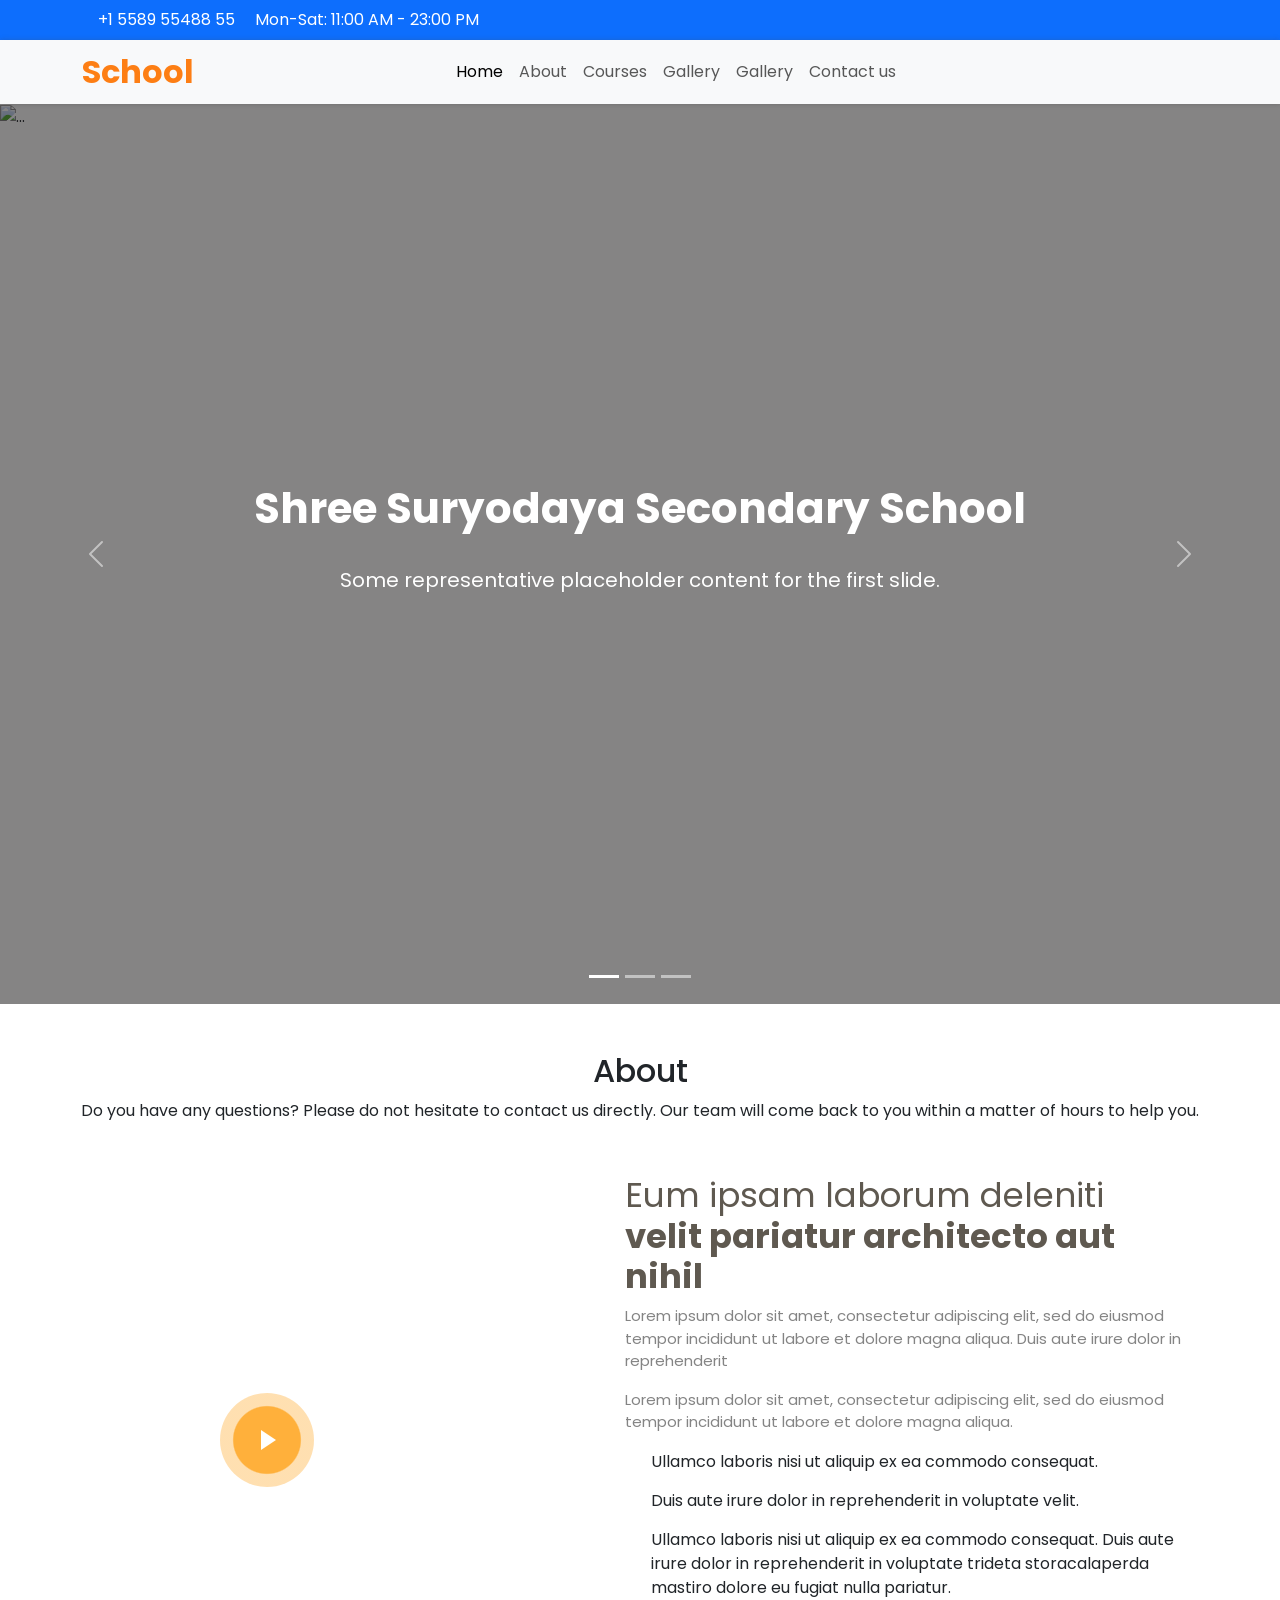
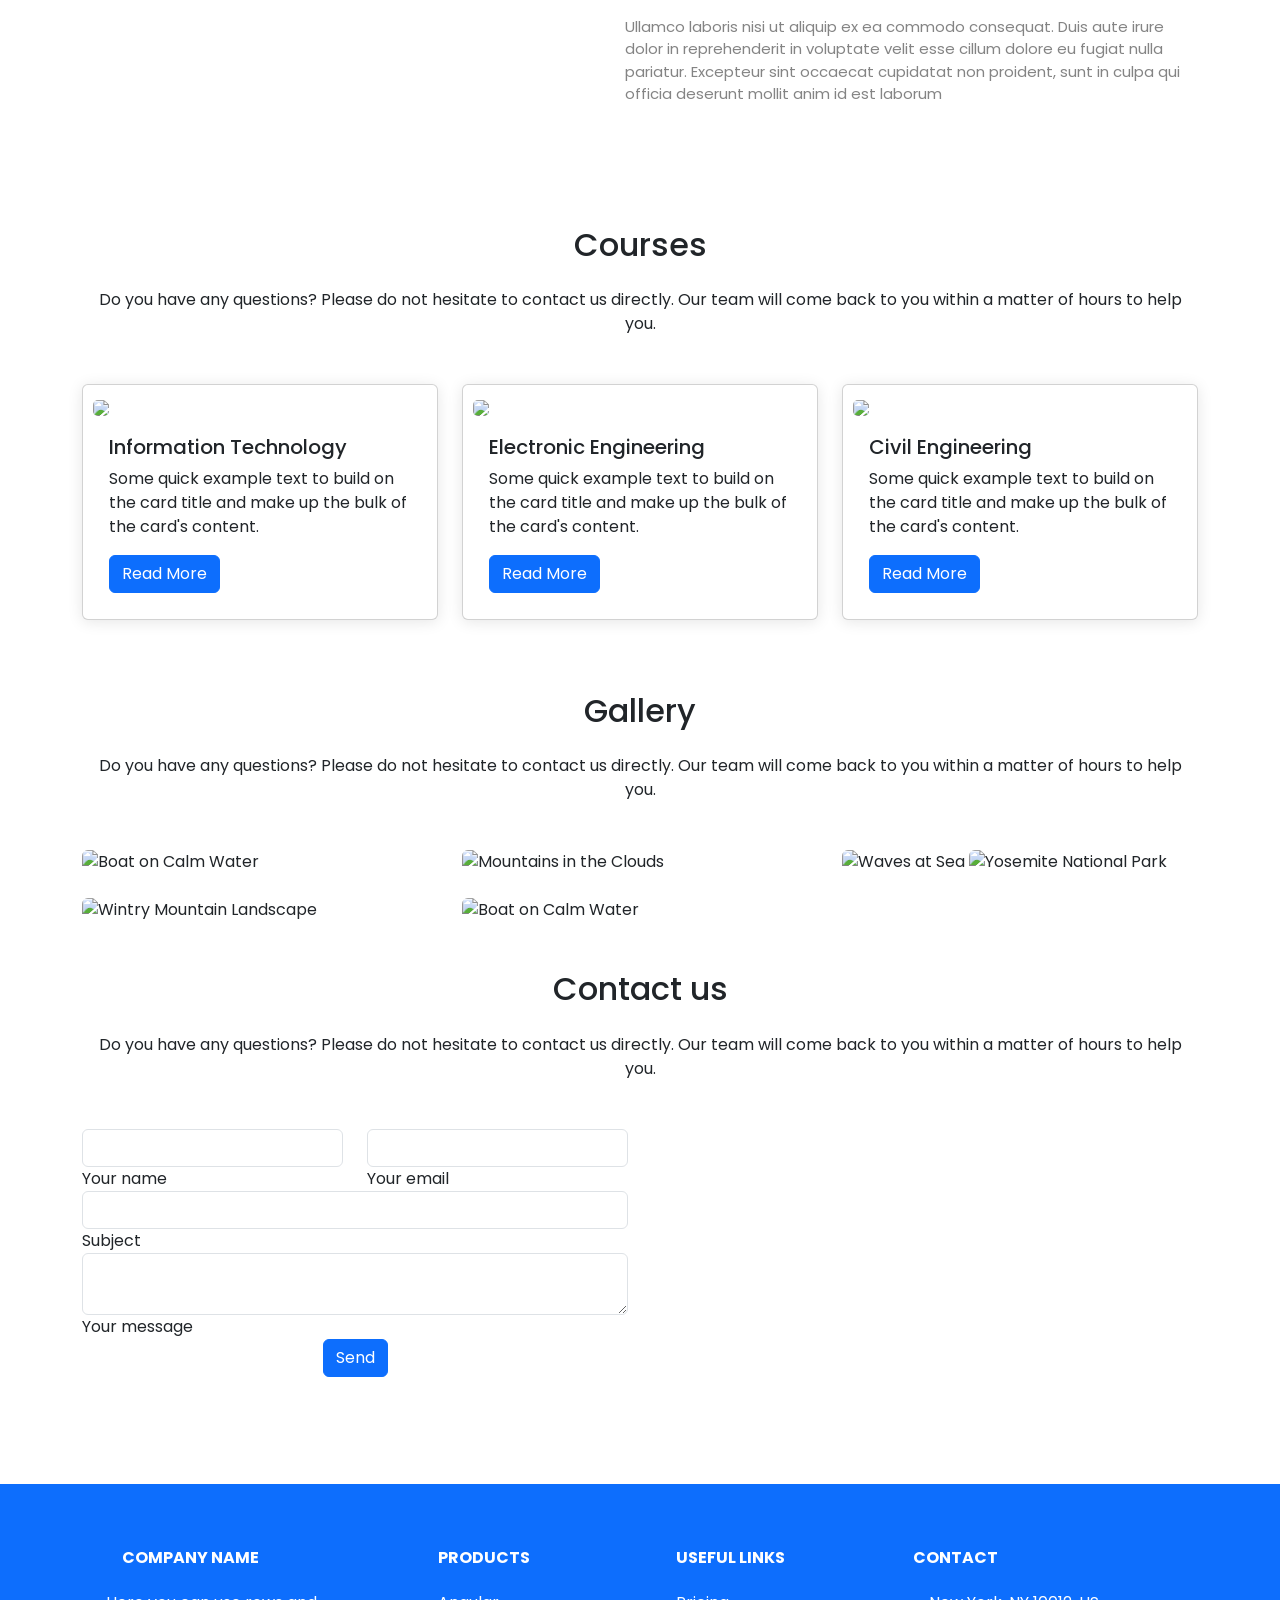
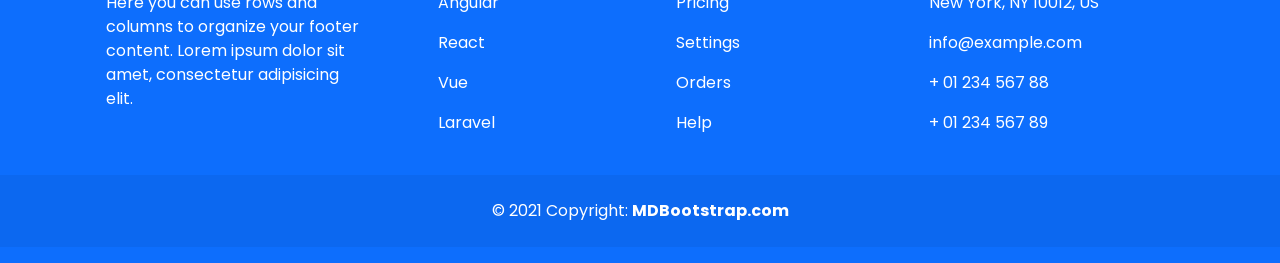
==== index.html @ 82770f70 "Initial  commit" ====
<!doctype html>
<html lang="en">

<head>
    <!-- Required meta tags -->
    <meta charset="utf-8">
    <meta name="viewport" content="width=device-width, initial-scale=1">

    <!-- Bootstrap CSS -->
    <link href="https://cdn.jsdelivr.net/npm/bootstrap@5.0.2/dist/css/bootstrap.min.css" rel="stylesheet"
        integrity="sha384-EVSTQN3/azprG1Anm3QDgpJLIm9Nao0Yz1ztcQTwFspd3yD65VohhpuuCOmLASjC" crossorigin="anonymous">
    <link rel="stylesheet"
        href="https://cdnjs.cloudflare.com/ajax/libs/bootstrap-icons/1.8.3/font/bootstrap-icons.min.css">
    <!--Google Fonts-->
    <link
        href="https://fonts.googleapis.com/css2?family=Poppins:ital,wght@0,100;0,200;0,300;0,400;0,500;0,600;0,700;0,800;0,900;1,100;1,200;1,300;1,400;1,500;1,600;1,700;1,800;1,900&display=swap"
        rel="stylesheet">

    <!-- End Bootstrap CSS -->

    <!--Custom Css-->
    <link rel="stylesheet" href="./CSS/style.css">
    <!--End Custom Css-->
</head>

<body>

   
    <!--Header Start-->
    <header>
         <section id="topbar" class="mb-2 mb-lg-0 mb-sm-0 d-none d-lg-flex align-items-center pt-2 pb-2 bg-primary text-white topbar-transparent">
        <div class="container">
          <div class="row">
            <div class="col-lg-6   text-start">
             <span class="px-3"><i class="bi bi-phone "></i> +1 5589 55488 55 </span>
          <i class="bi bi-clock"></i> Mon-Sat: 11:00 AM - 23:00 PM
            </div>
            <div class="col-md-6 text-end">
                <a href="" class="me-4 text-reset">
                    <i class="bi bi-facebook"></i>
                </a>
                <a href="" class="me-4 text-reset">
                    <i class="bi bi-twitter"></i>
                </a>
                <a href="" class="me-4 text-reset">
                    <i class="bi bi-google"></i>
                </a>
                <a href="" class="me-4 text-reset">
                    <i class="bi bi-instagram"></i>
                </a>
                <a href="" class="me-4 text-reset">
                    <i class="bi bi-linkedin"></i>
                </a>
                <a href="" class="me-4 text-reset">
                    <i class="bi bi-github"></i>
                </a>
            </div>
          </div>
        </div>
      </section>
        <!--Navbar Start-->
        <nav class="navbar navbar-expand-lg navbar-light bg-light">
            <div class="container">
                <a class="navbar-brand" href="index.html">
                    <h2 class="fw-bold  mb-2 mb-lg-0 mb-sm-0">School</h2>
                </a>
                <button class="navbar-toggler" type="button" data-bs-toggle="collapse"
                    data-bs-target="#navbarSupportedContent" aria-controls="navbarSupportedContent"
                    aria-expanded="false" aria-label="Toggle navigation">
                    <span class="bi bi-list"></span>
                </button>
                <div class="collapse navbar-collapse" id="navbarSupportedContent">
                    <ul class="navbar-nav m-auto mb-2 mb-lg-0">
                        <li class="nav-item">
                            <a class="nav-link active" aria-current="page" href="#">Home</a>
                        </li>
                        <li class="nav-item">
                            <a class="nav-link" href="#">About</a>
                        </li>
                        <li class="nav-item">
                            <a class="nav-link" href="#">Courses</a>
                        </li>

                        <li class="nav-item">
                            <a class="nav-link" href="#">Gallery</a>
                        </li>
                        <li class="nav-item">
                            <a class="nav-link" href="#">Gallery</a>
                        </li>
                        <li class="nav-item">
                            <a class="nav-link" href="#">Contact us</a>
                        </li>
                    </ul>
                    <ul class="navbar-nav mb-2 mb-lg-0 action-menu">
                        <li class="nav-item">
                            <a class="nav-link " href="login.html">
                                <i class="bi bi-person "></i>
                            </a>
                        </li>
                    </ul>
                </div>
            </div>
        </nav>
        <!--Navbar End-->
    </header>
    <!--Header End-->


    <div id="carouselExampleCaptions" class="carousel slide mb-3" data-bs-ride="carousel">
        <div class="carousel-indicators">
            <button type="button" data-bs-target="#carouselExampleCaptions" data-bs-slide-to="0" class="active"
                aria-current="true" aria-label="Slide 1"></button>
            <button type="button" data-bs-target="#carouselExampleCaptions" data-bs-slide-to="1"
                aria-label="Slide 2"></button>
            <button type="button" data-bs-target="#carouselExampleCaptions" data-bs-slide-to="2"
                aria-label="Slide 3"></button>
        </div>
        <div class="carousel-inner">
            <div class="carousel-item active">
                <img class="img-fluid w-100 h-100 overflow-hidden"
                    src="https://cdn.pixabay.com/photo/2016/11/14/05/15/academic-1822682_960_720.jpg"
                    class="d-block w-100" alt="...">
                <div class="carousel-caption d-block">
                    <h5>Shree Suryodaya Secondary School</h5>
                    <p>Some representative placeholder content for the first slide.</p>
                </div>
            </div>
            <div class="carousel-item">
                <img class="img-fluid w-100 h-100 overflow-hidden"
                    src="https://cdn.pixabay.com/photo/2017/02/05/00/08/graduation-2038864_960_720.jpg"
                    class="d-block w-100" alt="...">
                <div class="carousel-caption d-block">
                    <h5>Shree Suryodaya Secondary School</h5>
                    <p>Some representative placeholder content for the second slide.</p>
                </div>
            </div>
            <div class="carousel-item">
                <img class="img-fluid w-100 h-100 overflow-hidden"
                    src="https://cdn.pixabay.com/photo/2017/09/08/00/37/friend-2727305_960_720.jpg"
                    class="d-block w-100" alt="...">
                <div class="carousel-caption d-block">
                    <h5>Shree Suryodaya Secondary School</h5>
                    <p>Some representative placeholder content for the third slide.</p>
                </div>
            </div>
        </div>
        <button class="carousel-control-prev" type="button" data-bs-target="#carouselExampleCaptions"
            data-bs-slide="prev">
            <span class="carousel-control-prev-icon" aria-hidden="true"></span>
            <span class="visually-hidden">Previous</span>
        </button>
        <button class="carousel-control-next" type="button" data-bs-target="#carouselExampleCaptions"
            data-bs-slide="next">
            <span class="carousel-control-next-icon" aria-hidden="true"></span>
            <span class="visually-hidden">Next</span>
        </button>
    </div>




    <main id="main">

        <!-- ======= About Section ======= -->
        <section id="about" class="about mt-5">
            <div class="container-fluid">
                <h2 class="h1-responsive font-weight-bold text-center my-2">About</h2>
                <!--Section description-->
                <p class="text-center w-responsive mx-auto mb-1">Do you have any questions? Please do not hesitate to
                    contact us directly. Our team will come back to you within
                    a matter of hours to help you.</p>
                <div class="row  pt-5 pb-5">

                    <div class="col-lg-5 align-items-stretch video-box"
                        style='background-image: url("https://cdn.pixabay.com/photo/2018/01/17/07/06/laptop-3087585_960_720.jpg");'>
                        <a href="https://www.youtube.com/watch?v=jDDaplaOz7Q" class="venobox play-btn mb-4"
                            data-vbtype="video" data-autoplay="true"></a>
                    </div>

                    <div class="col-lg-7 d-flex flex-column justify-content-center align-items-stretch">

                        <div class="content">
                            <h3>Eum ipsam laborum deleniti <strong>velit pariatur architecto aut nihil</strong></h3>
                            <p>
                                Lorem ipsum dolor sit amet, consectetur adipiscing elit, sed do eiusmod tempor
                                incididunt ut labore et dolore magna aliqua. Duis aute irure dolor in reprehenderit
                            </p>
                            <p class="font-italic">
                                Lorem ipsum dolor sit amet, consectetur adipiscing elit, sed do eiusmod tempor
                                incididunt ut labore et dolore
                                magna aliqua.
                            </p>
                            <ul>
                                <li><i class="bx bx-check-double"></i> Ullamco laboris nisi ut aliquip ex ea commodo
                                    consequat.</li>
                                <li><i class="bx bx-check-double"></i> Duis aute irure dolor in reprehenderit in
                                    voluptate velit.</li>
                                <li><i class="bx bx-check-double"></i> Ullamco laboris nisi ut aliquip ex ea commodo
                                    consequat. Duis aute irure dolor in reprehenderit in voluptate trideta
                                    storacalaperda mastiro dolore eu fugiat nulla pariatur.</li>
                            </ul>
                            <p>
                                Ullamco laboris nisi ut aliquip ex ea commodo consequat. Duis aute irure dolor in
                                reprehenderit in voluptate
                                velit esse cillum dolore eu fugiat nulla pariatur. Excepteur sint occaecat cupidatat non
                                proident, sunt in
                                culpa qui officia deserunt mollit anim id est laborum
                            </p>
                        </div>

                    </div>

                </div>

            </div>
        </section><!-- End About Section -->

        <section>
            <div class="container course pb-5 pt-5">
                <h2 class="h1-responsive font-weight-bold text-center my-4">Courses</h2>
                <!--Section description-->
                <p class="text-center w-responsive mx-auto mb-5">Do you have any questions? Please do not hesitate to
                    contact us directly. Our team will come back to you within
                    a matter of hours to help you.</p>
                <div class="row">
                    <div class="col-md-4">
                        <div class="card box">
                            <div class="bg-image hover-overlay ripple" data-mdb-ripple-color="light">
                                <img src="https://cdn.pixabay.com/photo/2016/09/08/04/12/programmer-1653351_960_720.png"
                                    class="img-fluid" />
                                <a href="#!">
                                    <div class="mask" style="background-color: rgba(251, 251, 251, 0.15);"></div>
                                </a>
                            </div>
                            <div class="card-body">
                                <h5 class="card-title">Information Technology</h5>
                                <p class="card-text">Some quick example text to build on the card title and make up the
                                    bulk of the card's content.</p>
                                <a href="#!" class="btn btn-primary">Read More</a>
                            </div>
                        </div>
                    </div>

                    <div class="col-md-4">
                        <div class="card box">
                            <div class="bg-image hover-overlay ripple" data-mdb-ripple-color="light">
                                <img src="https://cdn.pixabay.com/photo/2017/09/25/11/55/cyberspace-2784907_960_720.jpg"
                                    class="img-fluid" />
                                <a href="#!">
                                    <div class="mask" style="background-color: rgba(251, 251, 251, 0.15);"></div>
                                </a>
                            </div>
                            <div class="card-body">
                                <h5 class="card-title">Electronic Engineering</h5>
                                <p class="card-text">Some quick example text to build on the card title and make up the
                                    bulk of the card's content.</p>
                                <a href="#!" class="btn btn-primary">Read More</a>
                            </div>
                        </div>
                    </div>

                    <div class="col-md-4">
                        <div class="card box">
                            <div class="bg-image hover-overlay ripple" data-mdb-ripple-color="light">
                                <img src="https://cdn.pixabay.com/photo/2020/12/05/14/08/man-5806012_960_720.jpg"
                                    class="img-fluid" />
                                <a href="#!">
                                    <div class="mask" style="background-color: rgba(251, 251, 251, 0.15);"></div>
                                </a>
                            </div>
                            <div class="card-body">
                                <h5 class="card-title">Civil Engineering</h5>
                                <p class="card-text">Some quick example text to build on the card title and make up the
                                    bulk of the card's content.</p>
                                <a href="#!" class="btn btn-primary">Read More</a>
                            </div>
                        </div>
                    </div>
                </div>
            </div>
        </section>

        <section>
            <div class="container">
                <h2 class="h1-responsive font-weight-bold text-center my-4">Gallery</h2>
                <!--Section description-->
                <p class="text-center w-responsive mx-auto mb-5">Do you have any questions? Please do not hesitate to
                    contact us directly. Our team will come back to you within
                    a matter of hours to help you.</p>
                <!-- Gallery -->
                <div class="row">
                    <div class="col-lg-4 col-md-12 mb-4 mb-lg-0">
                        <img src="https://cdn.pixabay.com/photo/2016/06/25/12/52/laptop-1478822_960_720.jpg"
                            class="w-100 shadow-1-strong rounded mb-4" alt="Boat on Calm Water" />

                        <img src="https://mdbcdn.b-cdn.net/img/Photos/Vertical/mountain1.webp"
                            class="w-100 shadow-1-strong rounded mb-4" alt="Wintry Mountain Landscape" />
                    </div>

                    <div class="col-lg-4 mb-4 mb-lg-0">
                        <img src="https://mdbcdn.b-cdn.net/img/Photos/Vertical/mountain2.webp"
                            class="w-100 shadow-1-strong rounded mb-4" alt="Mountains in the Clouds" />

                        <img src="https://mdbcdn.b-cdn.net/img/Photos/Horizontal/Nature/4-col/img%20(73).webp"
                            class="w-100 shadow-1-strong rounded mb-4" alt="Boat on Calm Water" />
                    </div>

                    <div class="col-lg-4 mb-4 mb-lg-0">
                        <img src="https://mdbcdn.b-cdn.net/img/Photos/Horizontal/Nature/4-col/img%20(18).webp"
                            class="w-100 shadow-1-strong rounded mb-4" alt="Waves at Sea" />

                        <img src="https://mdbcdn.b-cdn.net/img/Photos/Vertical/mountain3.webp"
                            class="w-100 shadow-1-strong rounded mb-4" alt="Yosemite National Park" />
                    </div>
                </div>
                <!-- Gallery -->
            </div>
        </section>


        <section>
            <div class="container mb-5">
                <!--Section: Contact v.2-->
                <section class="mb-4">

                    <!--Section heading-->
                    <h2 class="h1-responsive font-weight-bold text-center my-4">Contact us</h2>
                    <!--Section description-->
                    <p class="text-center w-responsive mx-auto mb-5">Do you have any questions? Please do not hesitate
                        to contact us directly. Our team will come back to you within
                        a matter of hours to help you.</p>

                    <div class="row">

                        <!--Grid column-->
                        <div class="col-md-6 mb-md-0 mb-5">
                            <form id="contact-form" name="contact-form" action="mail.php" method="POST">

                                <!--Grid row-->
                                <div class="row">

                                    <!--Grid column-->
                                    <div class="col-md-6">
                                        <div class="md-form mb-0">
                                            <input type="text" id="name" name="name" class="form-control">
                                            <label for="name" class="">Your name</label>
                                        </div>
                                    </div>
                                    <!--Grid column-->

                                    <!--Grid column-->
                                    <div class="col-md-6">
                                        <div class="md-form mb-0">
                                            <input type="text" id="email" name="email" class="form-control">
                                            <label for="email" class="">Your email</label>
                                        </div>
                                    </div>
                                    <!--Grid column-->

                                </div>
                                <!--Grid row-->

                                <!--Grid row-->
                                <div class="row">
                                    <div class="col-md-12">
                                        <div class="md-form mb-0">
                                            <input type="text" id="subject" name="subject" class="form-control">
                                            <label for="subject" class="">Subject</label>
                                        </div>
                                    </div>
                                </div>
                                <!--Grid row-->

                                <!--Grid row-->
                                <div class="row">

                                    <!--Grid column-->
                                    <div class="col-md-12">

                                        <div class="md-form">
                                            <textarea type="text" id="message" name="message" rows="2"
                                                class="form-control md-textarea"></textarea>
                                            <label for="message">Your message</label>
                                        </div>

                                    </div>
                                </div>
                                <!--Grid row-->

                            </form>

                            <div class="text-center text-md-left">
                                <a class="btn btn-primary"
                                    onclick="document.getElementById('contact-form').submit();">Send</a>
                            </div>
                            <div class="status"></div>
                        </div>
                        <!--Grid column-->

                        <!--Grid column-->
                        <div class="col-md-6 text-center">
                            <iframe
                                src="https://www.google.com/maps/embed?pb=!1m14!1m12!1m3!1d904726.6131739549!2d85.24565535!3d27.65273865!2m3!1f0!2f0!3f0!3m2!1i1024!2i768!4f13.1!5e0!3m2!1sen!2snp!4v1654970604602!5m2!1sen!2snp"
                                width="600" height="300px" style="border:0;" allowfullscreen="" loading="lazy"
                                referrerpolicy="no-referrer-when-downgrade"></iframe>
                        </div>
                        <!--Grid column-->

                    </div>

                </section>
                <!--Section: Contact v.2-->
            </div>
        </section>


        <!-- Footer -->
        <footer class="text-center text-lg-start bg-primary py-3 text-white">
          
            <!-- Section: Social media -->

            <!-- Section: Links  -->
            <section class="">
                <div class="container text-center text-md-start mt-5">
                    <!-- Grid row -->
                    <div class="row mt-3">
                        <!-- Grid column -->
                        <div class="col-md-3 col-lg-4 col-xl-3 mx-auto mb-4">
                            <!-- Content -->
                            <h6 class="text-uppercase fw-bold mb-4">
                                <i class="bi bi-gem me-3"></i>Company name
                            </h6>
                            <p>
                                Here you can use rows and columns to organize your footer content. Lorem ipsum
                                dolor sit amet, consectetur adipisicing elit.
                            </p>
                        </div>
                        <!-- Grid column -->

                        <!-- Grid column -->
                        <div class="col-md-2 col-lg-2 col-xl-2 mx-auto mb-4">
                            <!-- Links -->
                            <h6 class="text-uppercase fw-bold mb-4">
                                Products
                            </h6>
                            <p>
                                <a href="#!" class="text-reset">Angular</a>
                            </p>
                            <p>
                                <a href="#!" class="text-reset">React</a>
                            </p>
                            <p>
                                <a href="#!" class="text-reset">Vue</a>
                            </p>
                            <p>
                                <a href="#!" class="text-reset">Laravel</a>
                            </p>
                        </div>
                        <!-- Grid column -->

                        <!-- Grid column -->
                        <div class="col-md-3 col-lg-2 col-xl-2 mx-auto mb-4">
                            <!-- Links -->
                            <h6 class="text-uppercase fw-bold mb-4">
                                Useful links
                            </h6>
                            <p>
                                <a href="#!" class="text-reset">Pricing</a>
                            </p>
                            <p>
                                <a href="#!" class="text-reset">Settings</a>
                            </p>
                            <p>
                                <a href="#!" class="text-reset">Orders</a>
                            </p>
                            <p>
                                <a href="#!" class="text-reset">Help</a>
                            </p>
                        </div>
                        <!-- Grid column -->

                        <!-- Grid column -->
                        <div class="col-md-4 col-lg-3 col-xl-3 mx-auto mb-md-0 mb-4">
                            <!-- Links -->
                            <h6 class="text-uppercase fw-bold mb-4">
                                Contact
                            </h6>
                            <p><i class="bi bi-location me-3"></i> New York, NY 10012, US</p>
                            <p>
                                <i class="bi bi-envelope me-3"></i>
                                info@example.com
                            </p>
                            <p><i class="bi bi-phone me-3"></i> + 01 234 567 88</p>
                            <p><i class="bi bi-print me-3"></i> + 01 234 567 89</p>
                        </div>
                        <!-- Grid column -->
                    </div>
                    <!-- Grid row -->
                </div>
            </section>
            <!-- Section: Links  -->

            <!-- Copyright -->
            <div class="text-center py-4" style="background-color: rgba(0, 0, 0, 0.05);">
                © 2021 Copyright:
                <a class="text-reset fw-bold" href="https://mdbootstrap.com/">MDBootstrap.com</a>
            </div>
            <!-- Copyright -->
        </footer>
        <!-- Footer -->
        <!-- Option 1: Bootstrap Bundle with Popper -->
        <script src="https://cdn.jsdelivr.net/npm/bootstrap@5.0.2/dist/js/bootstrap.bundle.min.js"
            integrity="sha384-MrcW6ZMFYlzcLA8Nl+NtUVF0sA7MsXsP1UyJoMp4YLEuNSfAP+JcXn/tWtIaxVXM"
            crossorigin="anonymous"></script>

</body>

</html>
---- CSS/style.css ----
body {

  background: #fff !important;
  font-family: 'Poppins', sans-serif;
}
a {
  text-decoration: none;
  color: #1a1e21;
}

.section-title h2 {
  text-shadow: 1px 1px 2px #4444;
}
/*****************************
    NavBar
******************************/
header nav {
  background: #fff;
  box-shadow: 0px 0px 5px #4444;
}
header nav a.navbar-brand h2 {

  color: var(--bs-orange);
}
header nav ul.action-menu .nav-item .nav-link {
  margin: 0px 20px;
  font-size: 18px;
}
.navbar-toggler {
  outline: none!important;
  outline-color: transparent!important;
  padding: none!important;
  border: none!important;
  border-radius: none!important;
  
}

@media(max-width: 567px){
  
}
/*****************************
    Login Form
******************************/
.form-login{
    bottom: 45%!important;
}


.carousel-item {
  width: 100%;
  height: 100vh!important;
  background-size: cover;
  background-position: center;
  background-repeat: no-repeat;
}

.carousel-item::before {
  content: '';
  background-color: rgba(12, 11, 10, 0.5);
  position: absolute;
  top: 0;
  right: 0;
  left: 0;
  bottom: 0;
}
.carousel-caption {
  display: flex;
  justify-content: center;
  align-items: center;
  position: absolute;
  bottom: 0;
  top: 40%;
  left: 0;
  right: 0;
}



.carousel-caption h5 {
  color: #fff;
  margin-bottom: 10px;
  font-size: 42px;
  font-weight: 700;
  width: 80%;
  margin: 0px auto 30px auto;
}

.carousel-caption p {
  
  font-size: 20px;
  width: 80%;
  -webkit-animation-delay: 0.4s;
  animation-delay: 0.4s;
  margin: 0px auto 30px auto;
}


@media(max-width:768px){
  .carousel-caption h5 {
    font-size: 38px;
  }
}
@media(max-width:577px){
  .carousel-caption h5 {
    font-size: 25px;
    
  }
  .carousel-caption p {
    font-size: 13px;
  }
  
}
/*--------------------------------------------------------------
# About
--------------------------------------------------------------*/


.about .content {
  padding: 0 80px;
}

.about .content h3 {
  font-weight: 400;
  font-size: 34px;
  color: #5f5950;
}

.about .content h4 {
  font-size: 20px;
  font-weight: 700;
  margin-top: 5px;
}

.about .content p {
  font-size: 15px;
  color: #848484;
}

.about .content ul {
  list-style: none;
  padding: 0;
}

.about .content ul li + li {
  margin-top: 15px;
}

.about .content ul li {
  position: relative;
  padding-left: 26px;
}

.about .content ul i {
  font-size: 20px;
  color: #ffb03b;
  position: absolute;
  left: 0;
  top: 2px;
}

.about .content p:last-child {
  margin-bottom: 0;
}

.about .video-box {
  background-size: cover;
  background-repeat: no-repeat;
  background-position: center center;
  min-height: 400px;
  position: relative;
}

.about .play-btn {
  width: 94px;
  height: 94px;
  background: radial-gradient(#ffb03b 50%, rgba(255, 176, 59, 0.4) 52%);
  border-radius: 50%;
  display: block;
  position: absolute;
  left: calc(50% - 47px);
  top: calc(50% - 47px);
  overflow: hidden;
}

.about .play-btn::after {
  content: '';
  position: absolute;
  left: 50%;
  top: 50%;
  transform: translateX(-40%) translateY(-50%);
  width: 0;
  height: 0;
  border-top: 10px solid transparent;
  border-bottom: 10px solid transparent;
  border-left: 15px solid #fff;
  z-index: 100;
  transition: all 400ms cubic-bezier(0.55, 0.055, 0.675, 0.19);
}

.about .play-btn::before {
  content: '';
  position: absolute;
  width: 120px;
  height: 120px;
  -webkit-animation-delay: 0s;
  animation-delay: 0s;
  -webkit-animation: pulsate-btn 2s;
  animation: pulsate-btn 2s;
  -webkit-animation-direction: forwards;
  animation-direction: forwards;
  -webkit-animation-iteration-count: infinite;
  animation-iteration-count: infinite;
  -webkit-animation-timing-function: steps;
  animation-timing-function: steps;
  opacity: 1;
  border-radius: 50%;
  border: 5px solid rgba(255, 176, 59, 0.7);
  top: -15%;
  left: -15%;
  background: rgba(198, 16, 0, 0);
}

.about .play-btn:hover::after {
  border-left: 15px solid #ffb03b;
  transform: scale(20);
}

.about .play-btn:hover::before {
  content: '';
  position: absolute;
  left: 50%;
  top: 50%;
  transform: translateX(-40%) translateY(-50%);
  width: 0;
  height: 0;
  border: none;
  border-top: 10px solid transparent;
  border-bottom: 10px solid transparent;
  border-left: 15px solid #fff;
  z-index: 200;
  -webkit-animation: none;
  animation: none;
  border-radius: 0;
}

@media (max-width: 1024px) {
  .about .content, .about .accordion-list {
    padding-left: 0;
    padding-right: 0;
  }
}

@media (max-width: 992px) {
  .about .content {
    padding-top: 30px;
  }
  .about .accordion-list {
    padding-bottom: 30px;
  }
}

@-webkit-keyframes pulsate-btn {
  0% {
    transform: scale(0.6, 0.6);
    opacity: 1;
  }
  100% {
    transform: scale(1, 1);
    opacity: 0;
  }
}

@keyframes pulsate-btn {
  0% {
    transform: scale(0.6, 0.6);
    opacity: 1;
  }
  100% {
    transform: scale(1, 1);
    opacity: 0;
  }
}



.course .box {
  padding: 10px 10px;
  box-shadow: 0px 2px 15px rgba(0, 0, 0, 0.1);
  transition: all ease-in-out 0.3s;
}
.course .box img{
  border-radius: 5px;
}
.course .box span {
  display: block;
  font-size: 28px;
  font-weight: 700;
  color: #ffcf88;
}
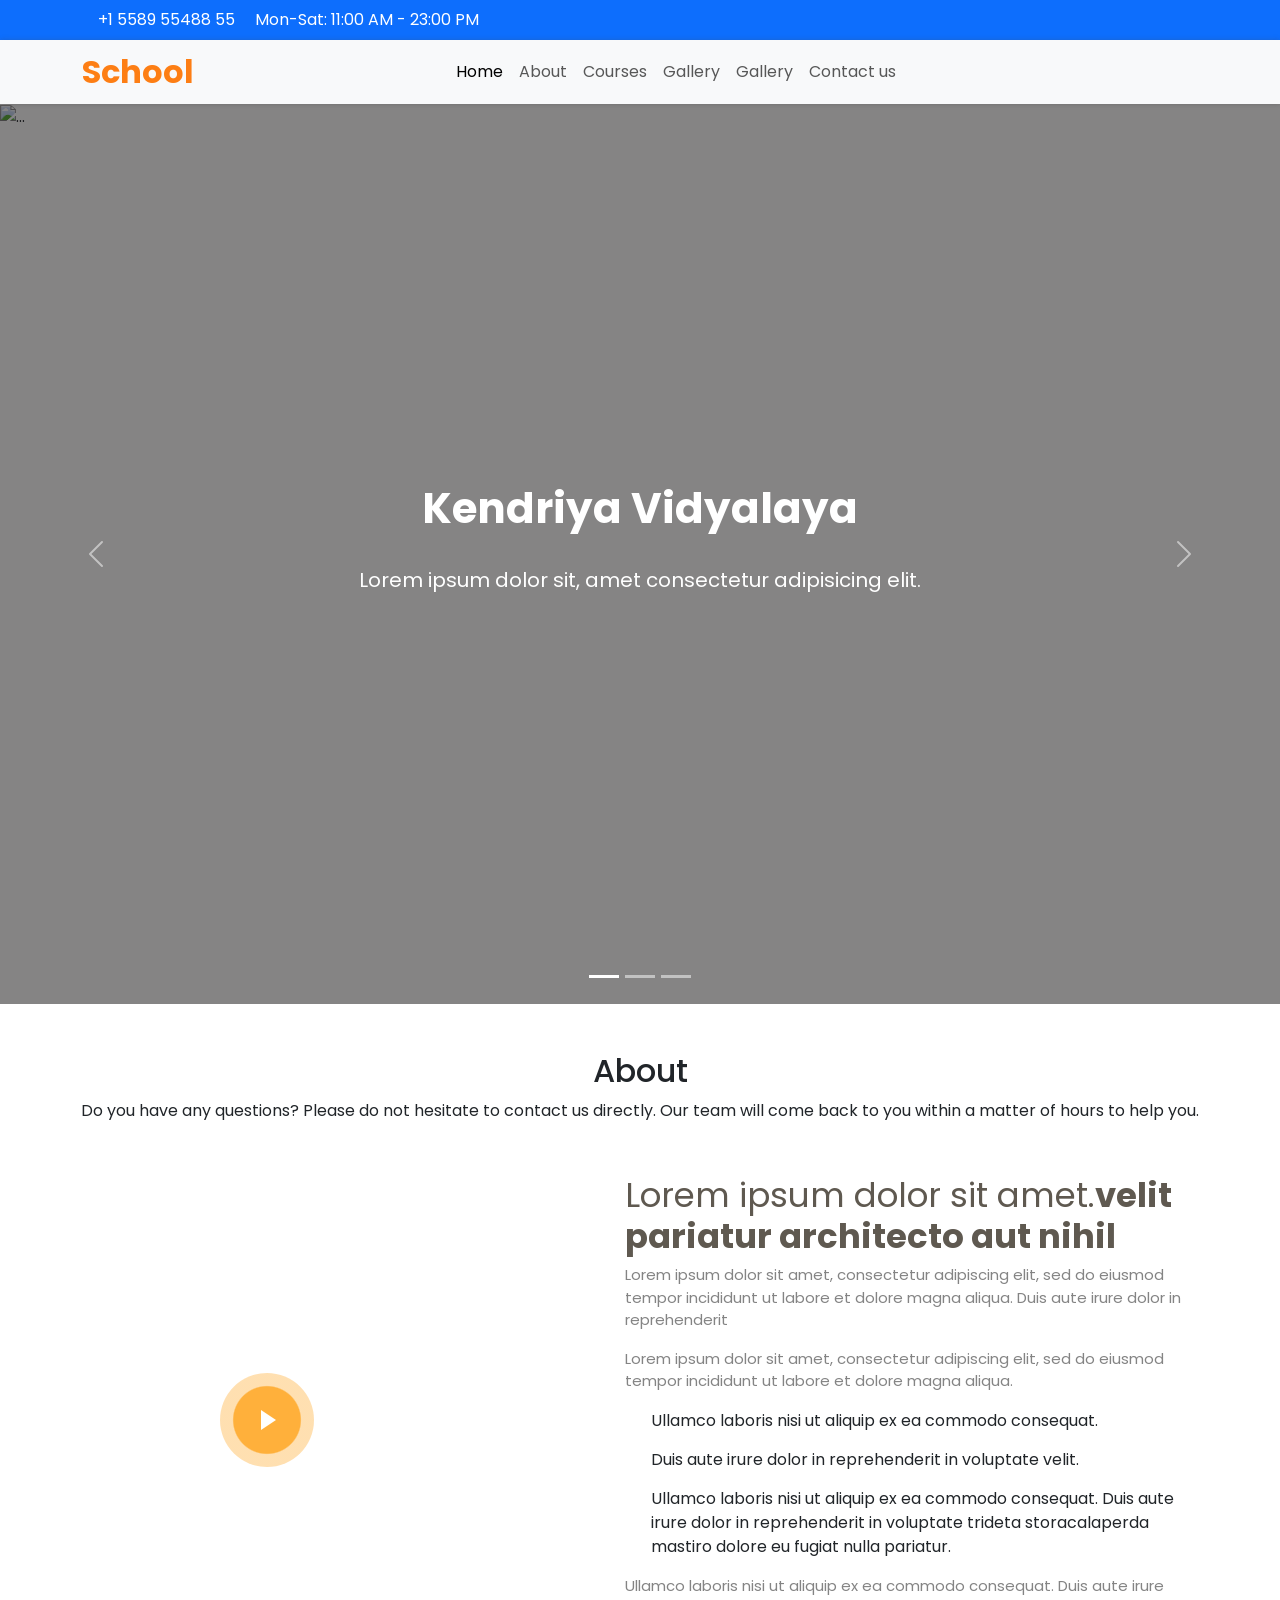
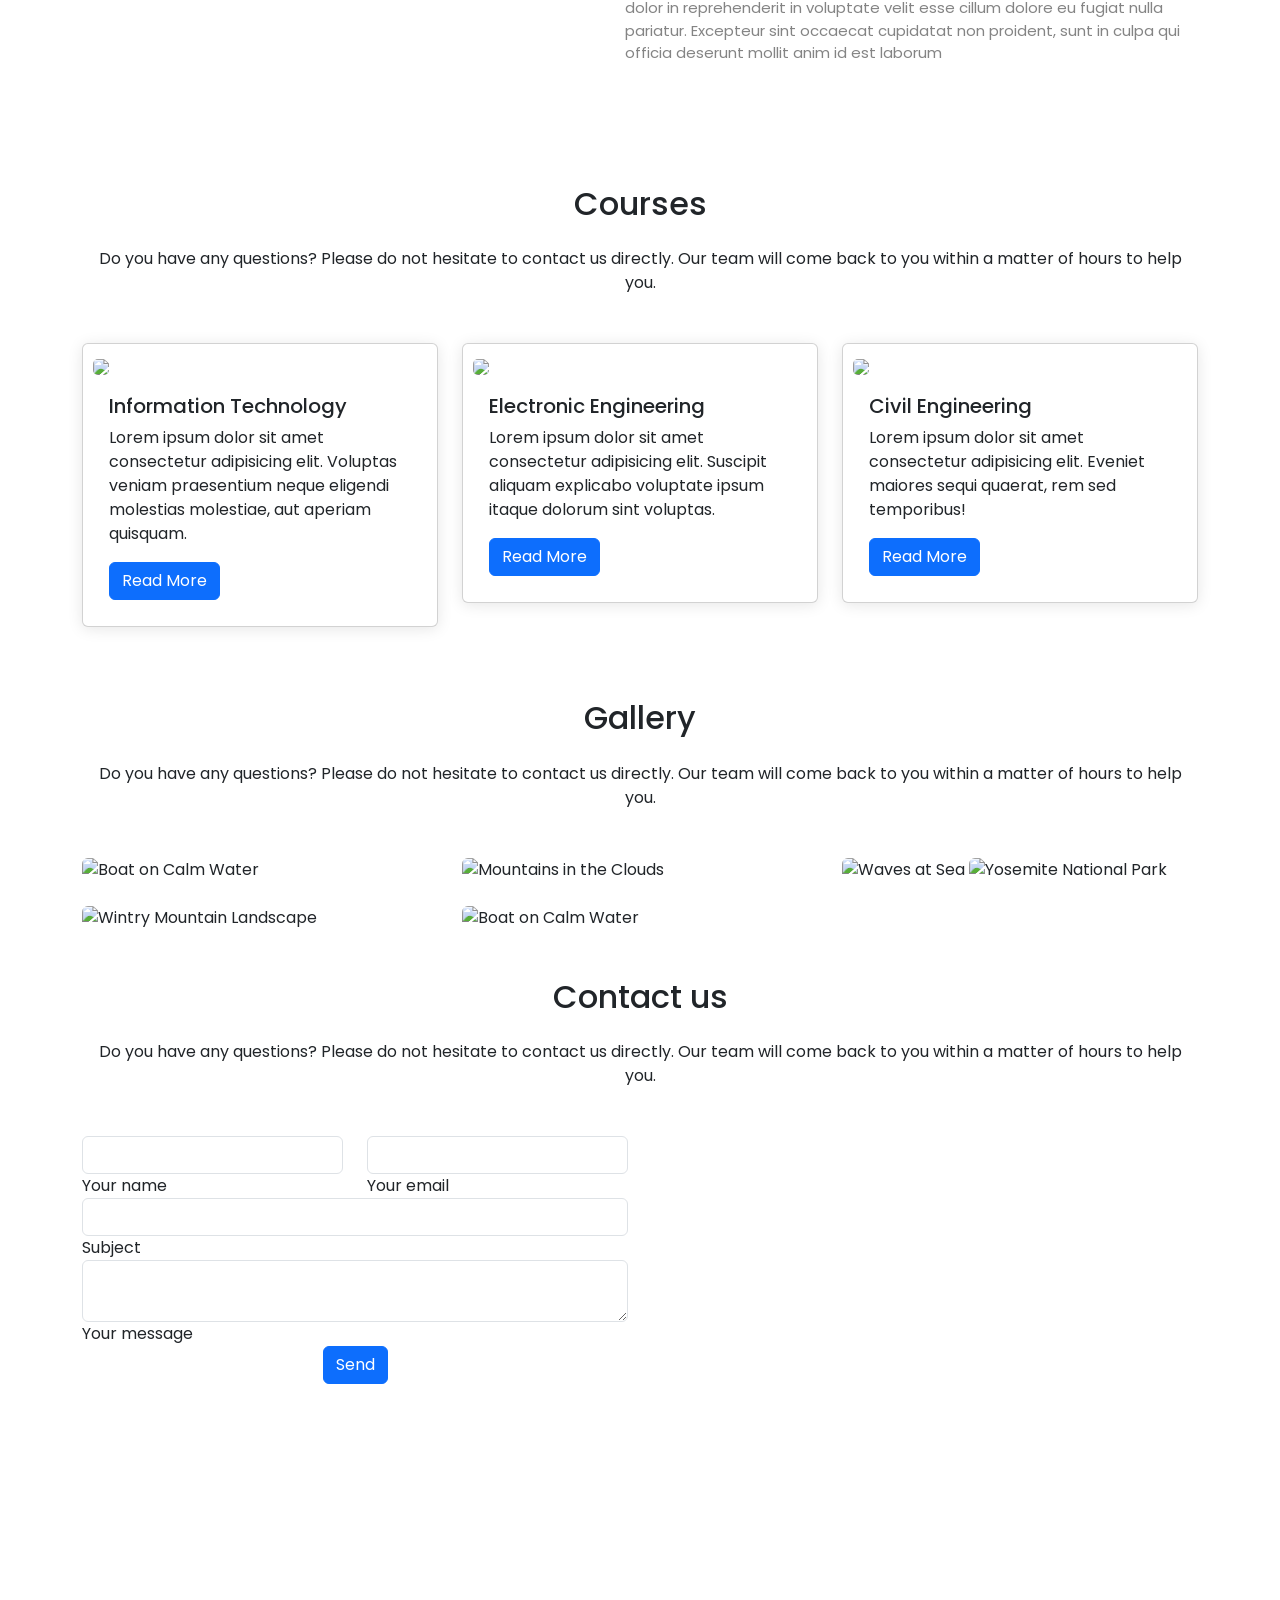
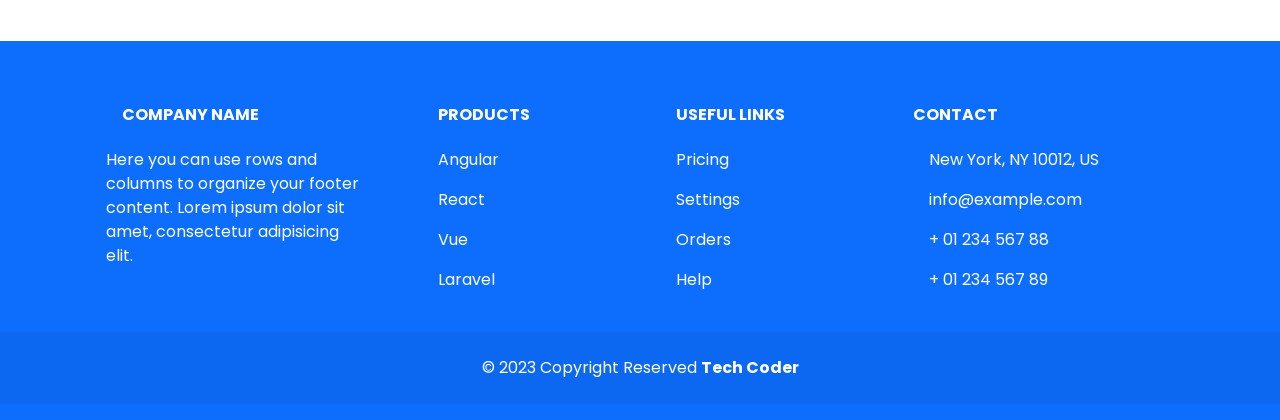
==== commit 425f8d6e: "Second Commit" ====
--- a/index.html
+++ b/index.html
@@ -121,8 +121,8 @@
                     src="https://cdn.pixabay.com/photo/2016/11/14/05/15/academic-1822682_960_720.jpg"
                     class="d-block w-100" alt="...">
                 <div class="carousel-caption d-block">
-                    <h5>Shree Suryodaya Secondary School</h5>
-                    <p>Some representative placeholder content for the first slide.</p>
+                    <h5>Kendriya Vidyalaya</h5>
+                    <p>Lorem ipsum dolor sit, amet consectetur adipisicing elit.</p>
                 </div>
             </div>
             <div class="carousel-item">
@@ -130,8 +130,8 @@
                     src="https://cdn.pixabay.com/photo/2017/02/05/00/08/graduation-2038864_960_720.jpg"
                     class="d-block w-100" alt="...">
                 <div class="carousel-caption d-block">
-                    <h5>Shree Suryodaya Secondary School</h5>
-                    <p>Some representative placeholder content for the second slide.</p>
+                    <h5>Kendriya Vidyalaya/h5>
+                    <p>Lorem, ipsum dolor sit amet consectetur adipisicing elit. A, ea?</p>
                 </div>
             </div>
             <div class="carousel-item">
@@ -139,8 +139,8 @@
                     src="https://cdn.pixabay.com/photo/2017/09/08/00/37/friend-2727305_960_720.jpg"
                     class="d-block w-100" alt="...">
                 <div class="carousel-caption d-block">
-                    <h5>Shree Suryodaya Secondary School</h5>
-                    <p>Some representative placeholder content for the third slide.</p>
+                    <h5>Kendriya Vidyalaya</h5>
+                    <p>Lorem ipsum dolor sit amet consectetur adipisicing elit. Sint, ipsum.</p>
                 </div>
             </div>
         </div>
@@ -180,7 +180,7 @@
                     <div class="col-lg-7 d-flex flex-column justify-content-center align-items-stretch">
 
                         <div class="content">
-                            <h3>Eum ipsam laborum deleniti <strong>velit pariatur architecto aut nihil</strong></h3>
+                            <h3>Lorem ipsum dolor sit amet.<strong>velit pariatur architecto aut nihil</strong></h3>
                             <p>
                                 Lorem ipsum dolor sit amet, consectetur adipiscing elit, sed do eiusmod tempor
                                 incididunt ut labore et dolore magna aliqua. Duis aute irure dolor in reprehenderit
@@ -234,8 +234,7 @@
                             </div>
                             <div class="card-body">
                                 <h5 class="card-title">Information Technology</h5>
-                                <p class="card-text">Some quick example text to build on the card title and make up the
-                                    bulk of the card's content.</p>
+                                <p class="card-text">Lorem ipsum dolor sit amet consectetur adipisicing elit. Voluptas veniam praesentium neque eligendi molestias molestiae, aut aperiam quisquam.</p>
                                 <a href="#!" class="btn btn-primary">Read More</a>
                             </div>
                         </div>
@@ -252,8 +251,7 @@
                             </div>
                             <div class="card-body">
                                 <h5 class="card-title">Electronic Engineering</h5>
-                                <p class="card-text">Some quick example text to build on the card title and make up the
-                                    bulk of the card's content.</p>
+                                <p class="card-text">Lorem ipsum dolor sit amet consectetur adipisicing elit. Suscipit aliquam explicabo voluptate ipsum itaque dolorum sint voluptas.</p>
                                 <a href="#!" class="btn btn-primary">Read More</a>
                             </div>
                         </div>
@@ -270,8 +268,7 @@
                             </div>
                             <div class="card-body">
                                 <h5 class="card-title">Civil Engineering</h5>
-                                <p class="card-text">Some quick example text to build on the card title and make up the
-                                    bulk of the card's content.</p>
+                                <p class="card-text">Lorem ipsum dolor sit amet consectetur adipisicing elit. Eveniet maiores sequi quaerat, rem sed temporibus!</p>
                                 <a href="#!" class="btn btn-primary">Read More</a>
                             </div>
                         </div>
@@ -399,10 +396,7 @@
 
                         <!--Grid column-->
                         <div class="col-md-6 text-center">
-                            <iframe
-                                src="https://www.google.com/maps/embed?pb=!1m14!1m12!1m3!1d904726.6131739549!2d85.24565535!3d27.65273865!2m3!1f0!2f0!3f0!3m2!1i1024!2i768!4f13.1!5e0!3m2!1sen!2snp!4v1654970604602!5m2!1sen!2snp"
-                                width="600" height="300px" style="border:0;" allowfullscreen="" loading="lazy"
-                                referrerpolicy="no-referrer-when-downgrade"></iframe>
+                            <iframe src="https://www.google.com/maps/embed?pb=!1m18!1m12!1m3!1d109552.36514794224!2d75.78663214533347!3d30.900326335223724!2m3!1f0!2f0!3f0!3m2!1i1024!2i768!4f13.1!3m3!1m2!1s0x391a837462345a7d%3A0x681102348ec60610!2sLudhiana%2C%20Punjab!5e0!3m2!1sen!2sin!4v1675346113794!5m2!1sen!2sin" width="600" height="450" style="border:0;" allowfullscreen="" loading="lazy" referrerpolicy="no-referrer-when-downgrade"></iframe>
                         </div>
                         <!--Grid column-->
 
@@ -502,8 +496,8 @@
 
             <!-- Copyright -->
             <div class="text-center py-4" style="background-color: rgba(0, 0, 0, 0.05);">
-                © 2021 Copyright:
-                <a class="text-reset fw-bold" href="https://mdbootstrap.com/">MDBootstrap.com</a>
+                © 2023 Copyright Reserved
+                <a class="text-reset fw-bold" href="#">Tech Coder</a>
             </div>
             <!-- Copyright -->
         </footer>
